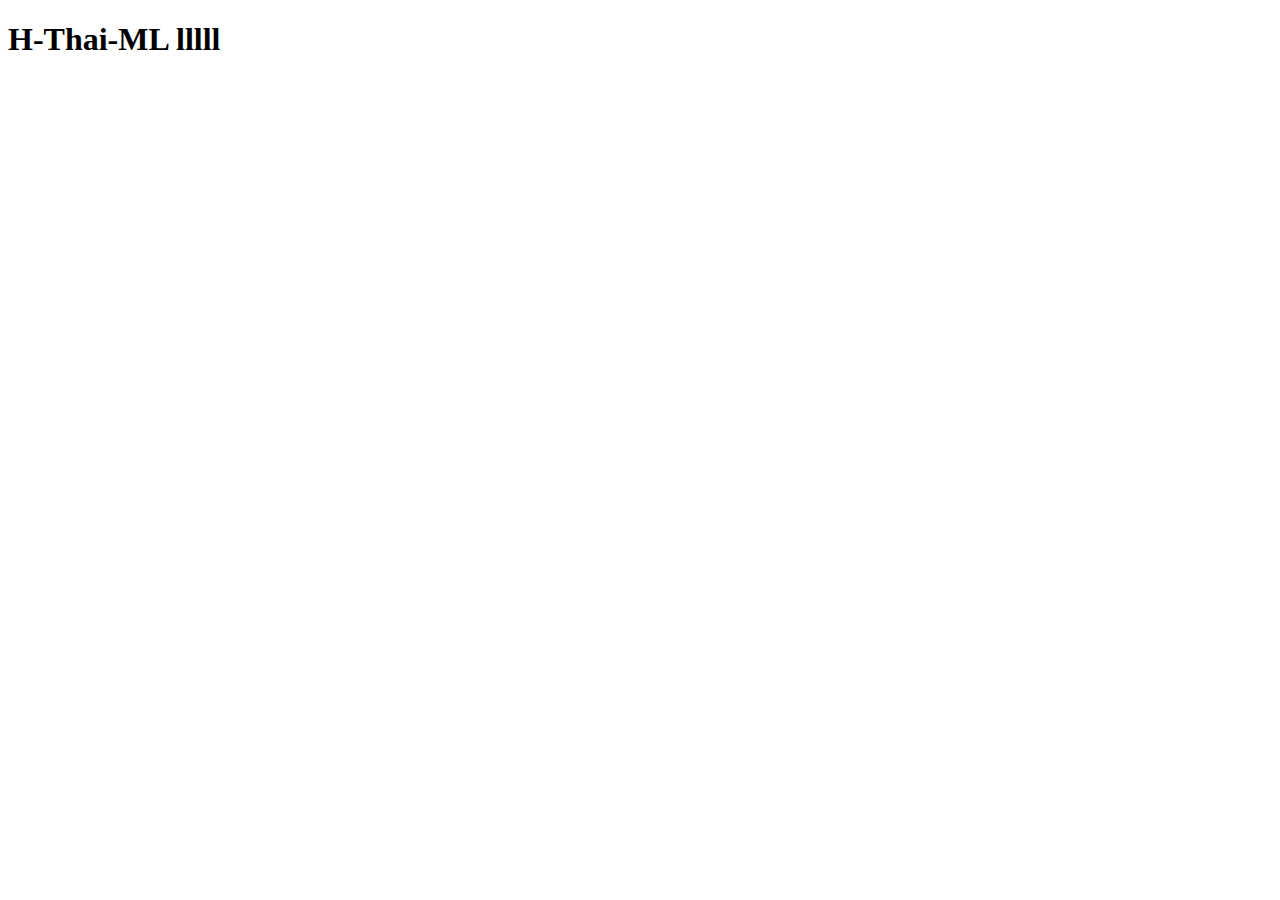
==== index.html @ bfa52dce "update h1" ====
<!DOCTYPE html>
<html lang="en">
<head>
    <meta charset="UTF-8">
    <meta name="viewport" content="width=device-width, initial-scale=1.0">
    <title>H-Thai-ML</title>
    <link rel="stylesheet" href="assets/css/style.css" type="text/css">
</head>
<body>
    <!-- HOME PAGE -->
    <!-- TODO: Navbar here -->
    <!-- TODO: Banner Image here-->
    <main>
        <h1>H-Thai-ML lllll</h1>
        <!-- TODO: Home page code here-->
    </main>
</body>
</html>
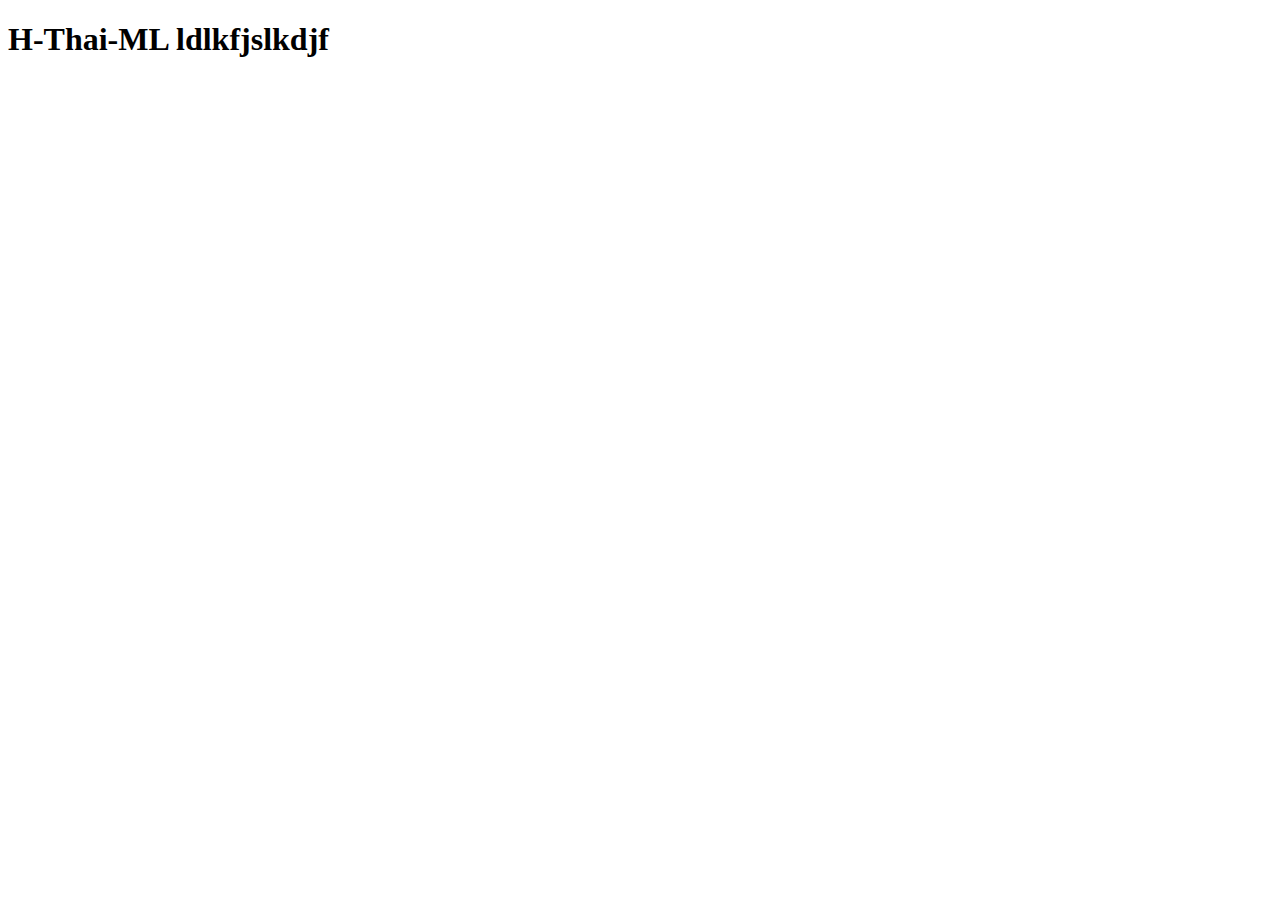
==== commit 91329898: "update done h1" ====
--- a/index.html
+++ b/index.html
@@ -11,7 +11,7 @@
     <!-- TODO: Navbar here -->
     <!-- TODO: Banner Image here-->
     <main>
-        <h1>H-Thai-ML lllll</h1>
+        <h1>H-Thai-ML ldlkfjslkdjf</h1>
         <!-- TODO: Home page code here-->
     </main>
 </body>
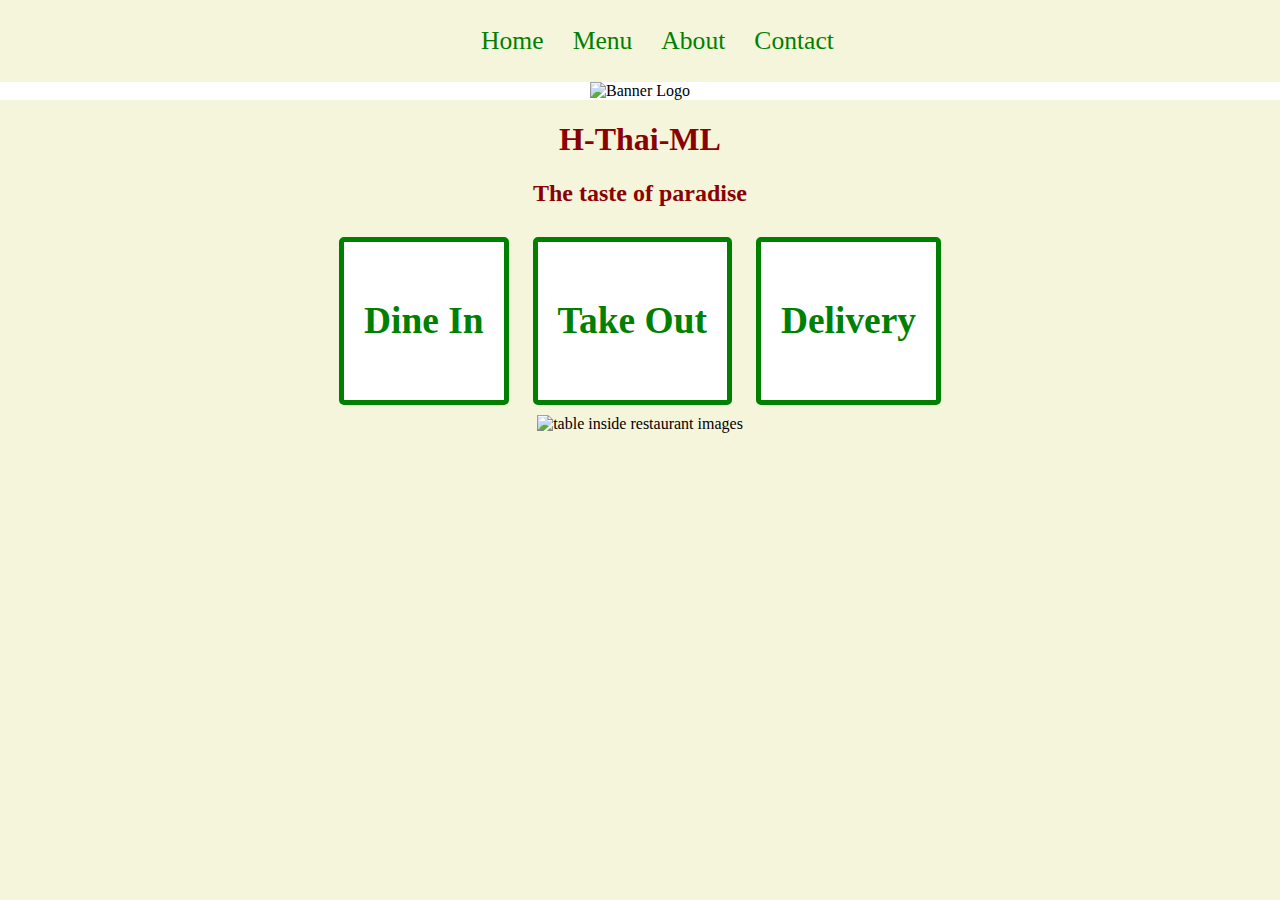
==== commit b7f0347b: "All files completed" ====
--- a/index.html
+++ b/index.html
@@ -9,10 +9,24 @@
 <body>
     <!-- HOME PAGE -->
     <!-- TODO: Navbar here -->
+    <nav>
+        <ul>
+            <li><a href="./index.html">Home</a></li>
+            <li><a href="./menu.html">Menu</a></li>
+            <li><a href="./about.html">About</a></li>
+            <li><a href="./contact.html">Contact</a></li>
+        </ul>
+    </nav>
     <!-- TODO: Banner Image here-->
+    <div id="banner"><img src="./assets/images/banner.png" alt="Banner Logo" /></div>
     <main>
-        <h1>H-Thai-ML ldlkfjslkdjf</h1>
+        <h1>H-Thai-ML</h1>
         <!-- TODO: Home page code here-->
+        <h2>The taste of paradise</h2>
+        <div class="service"><h3>Dine In</h3></div>
+        <div class="service"><h3>Take Out</h3></div>
+        <div class="service"><h3>Delivery</h3></div>
+        <img src="./assets/images/table-in-restaurant.jpg" alt="table inside restaurant images" />
     </main>
 </body>
 </html>--- a/assets/css/style.css
+++ b/assets/css/style.css
@@ -0,0 +1,91 @@
+html,
+body {
+    margin: 0;
+    padding: 0;
+    background-color: beige;
+    text-align: center;
+}
+
+h1,
+h2 {
+    color: darkred;
+}
+
+h3, 
+p,
+li {
+    color: green;
+}
+
+img {
+    width: 100%;
+    height: auto;
+    max-width: 100%;
+   
+}
+
+main {
+    margin: 0 20%;
+}
+
+nav {
+    background-color: beige;
+    padding: 10px;
+    width: 100%;
+}
+
+nav ul {
+    list-style-type: none;
+    text-align: center;
+}
+
+nav li {
+    display: inline;
+}
+
+nav a {
+    text-decoration: none;
+    font-size: 1.6em;
+    color: green;
+    margin-right: 25px;
+}
+
+nav a:hover {
+    color: darkred;
+}
+
+#banner {
+    width: 100%;
+    height: auto;
+    background-color: white;
+}
+
+#banner img {
+    width: 60%;
+    height: auto;
+}
+
+.service {
+    display: inline-block;
+    background-color: white;
+    border: 5px solid green;
+    border-radius: 5px;
+    color: darkred;
+    font-size: 2em;
+    padding: 20px;
+    margin: 10px;
+}
+
+table {
+    border: 3px solid black;
+    width: 100%;
+}
+  
+td,
+th {
+    border: 1px solid black;
+    padding: 5px;
+}
+
+
+
